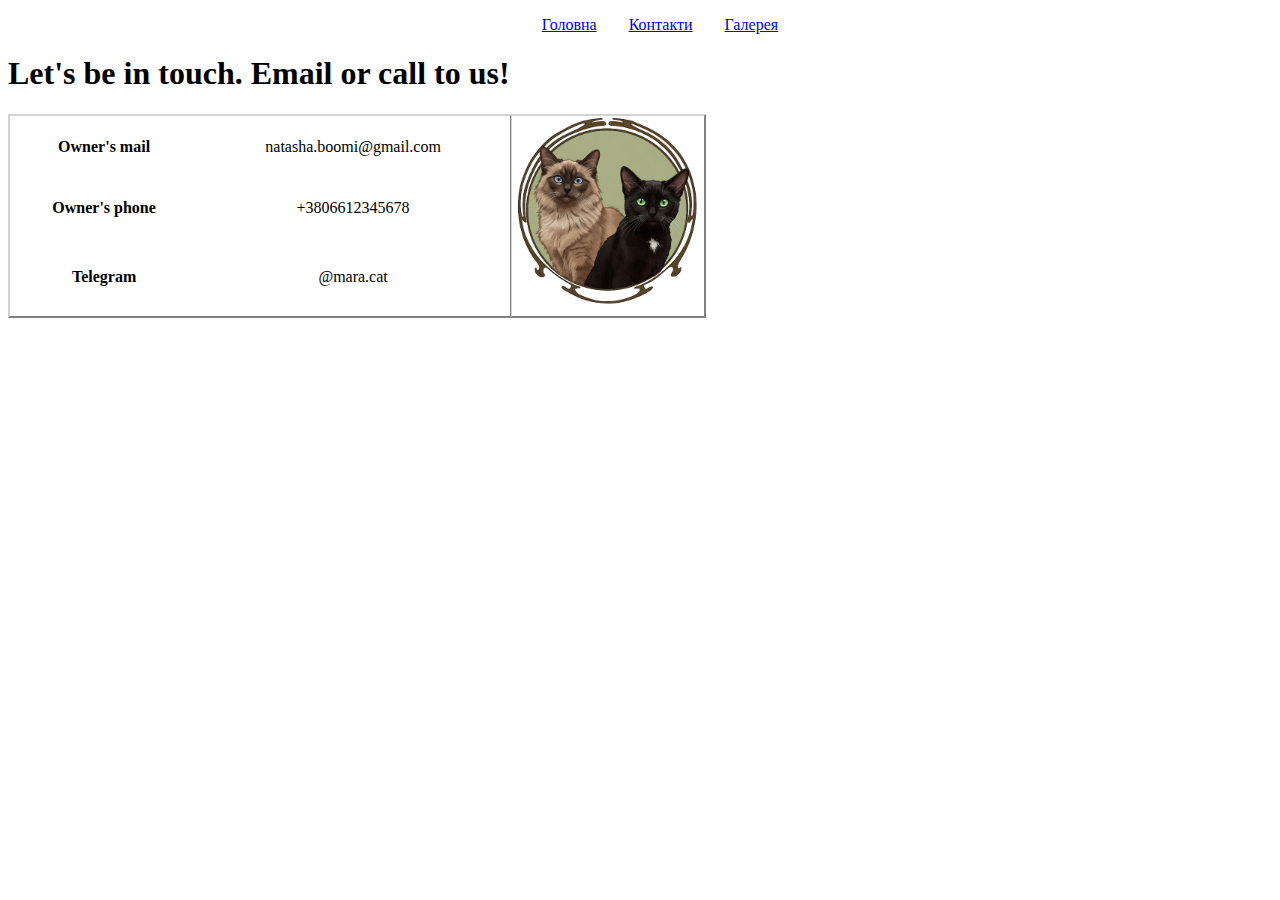
==== pages/contact.html @ 5c8e56b2 "Update contact.html" ====
<!DOCTYPE html>
<html lang="en">
<head>
	<link rel="icon" type="image/x-icon" href="favicon.ico">
<style>
div {
	border: 1px outset lightgrey;    
	text-align: center;
	vertical-align: top;
}
</style>

</head>
<body>
	<nav >
		<ul style="list-style: none; display: flex; align-items: center; justify-content: center;">
			<li style="margin: 0 1rem;"><a href="../index.html">Головна</a></li>
			<li style="margin: 0 1rem;"><a href="contact.html">Контакти</a></li>
			<li style="margin: 0 1rem;"><a href="gallery.html">Галерея</a></li>
		</ul>
	</nav>
	<h1> <b>Let's be in touch. Email or call to us!</b></h1>
	<div style="display: table;">
	<div width="50%" style="display: table-cell;">
			<table width="500" height="200">
			  <tr width="50%" height="30%">
				<td><b>Owner's mail</b></td>
				<td>natasha.boomi@gmail.com</td>
			  </tr>
			  <tr width="50%" height="30%">
				<td><b>Owner's phone</b></td>
				<td type="Phone">+3806612345678</td>
			  </tr width="50%" height="30%"> 
			  <tr>
				<td><b>Telegram</b></td>
				<td>@mara.cat</td>
			  </tr>
			</table>
	</div>
	<div width="50%" style="display: table-cell;">
	<img src="../images/logo.png" />
	</div>
	</div>
</body>
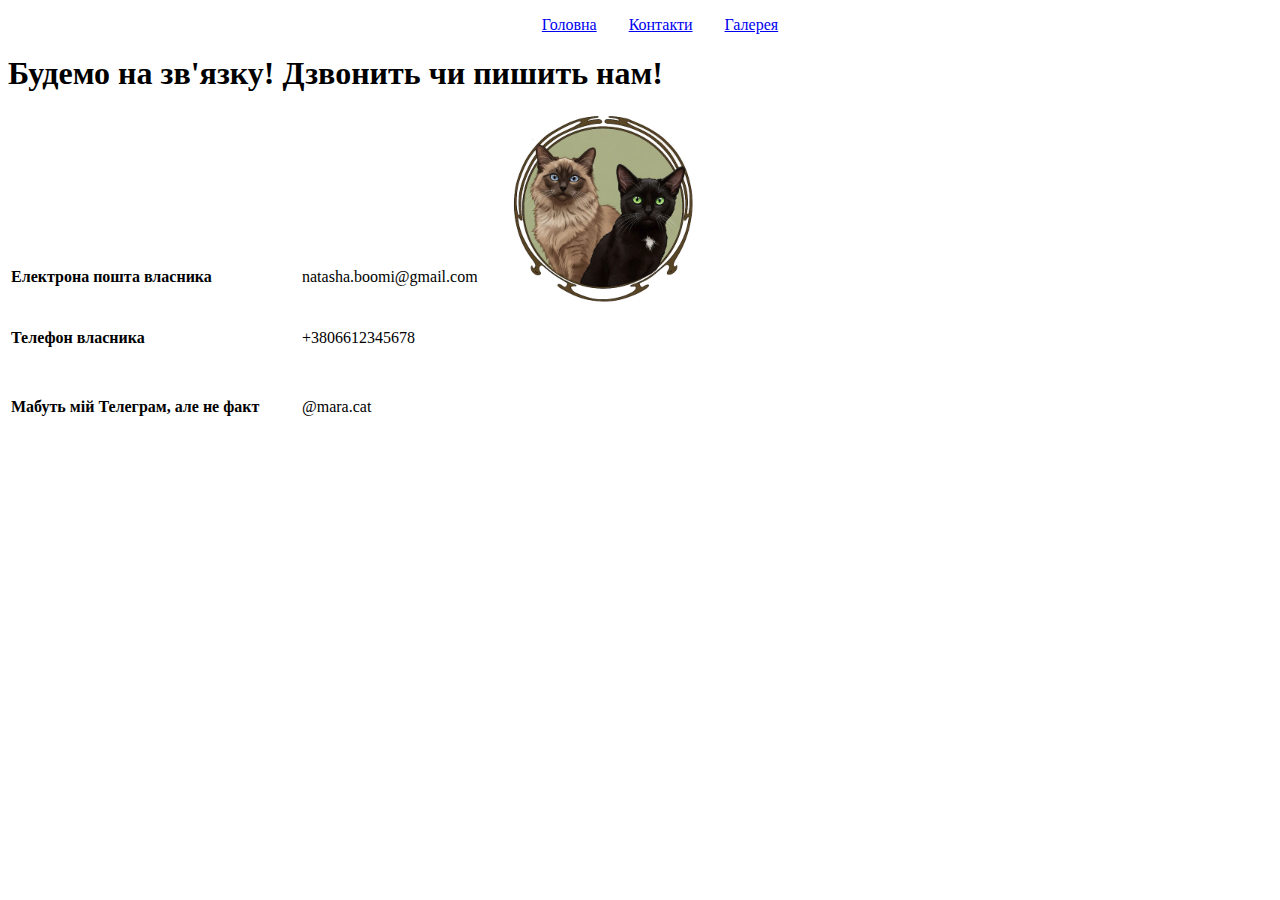
==== commit f96b987b: "Update contact.html" ====
--- a/pages/contact.html
+++ b/pages/contact.html
@@ -1,15 +1,7 @@
 <!DOCTYPE html>
-<html lang="en">
+<html lang="ua">
 <head>
-	<link rel="icon" type="image/x-icon" href="favicon.ico">
-<style>
-div {
-	border: 1px outset lightgrey;    
-	text-align: center;
-	vertical-align: top;
-}
-</style>
-
+	<link rel="icon" type="image/x-icon" href="../images/favicon.ico">
 </head>
 <body>
 	<nav >
@@ -19,20 +11,20 @@
 			<li style="margin: 0 1rem;"><a href="gallery.html">Галерея</a></li>
 		</ul>
 	</nav>
-	<h1> <b>Let's be in touch. Email or call to us!</b></h1>
+	<h1> <b>Будемо на зв'язку! Дзвонить чи пишить нам!</b></h1>
 	<div style="display: table;">
 	<div width="50%" style="display: table-cell;">
 			<table width="500" height="200">
 			  <tr width="50%" height="30%">
-				<td><b>Owner's mail</b></td>
+				<td><b>Електрона пошта власника</b></td>
 				<td>natasha.boomi@gmail.com</td>
 			  </tr>
 			  <tr width="50%" height="30%">
-				<td><b>Owner's phone</b></td>
+				<td><b>Телефон власника</b></td>
 				<td type="Phone">+3806612345678</td>
 			  </tr width="50%" height="30%"> 
 			  <tr>
-				<td><b>Telegram</b></td>
+				<td><b>Мабуть мій Телеграм, але не факт</b></td>
 				<td>@mara.cat</td>
 			  </tr>
 			</table>
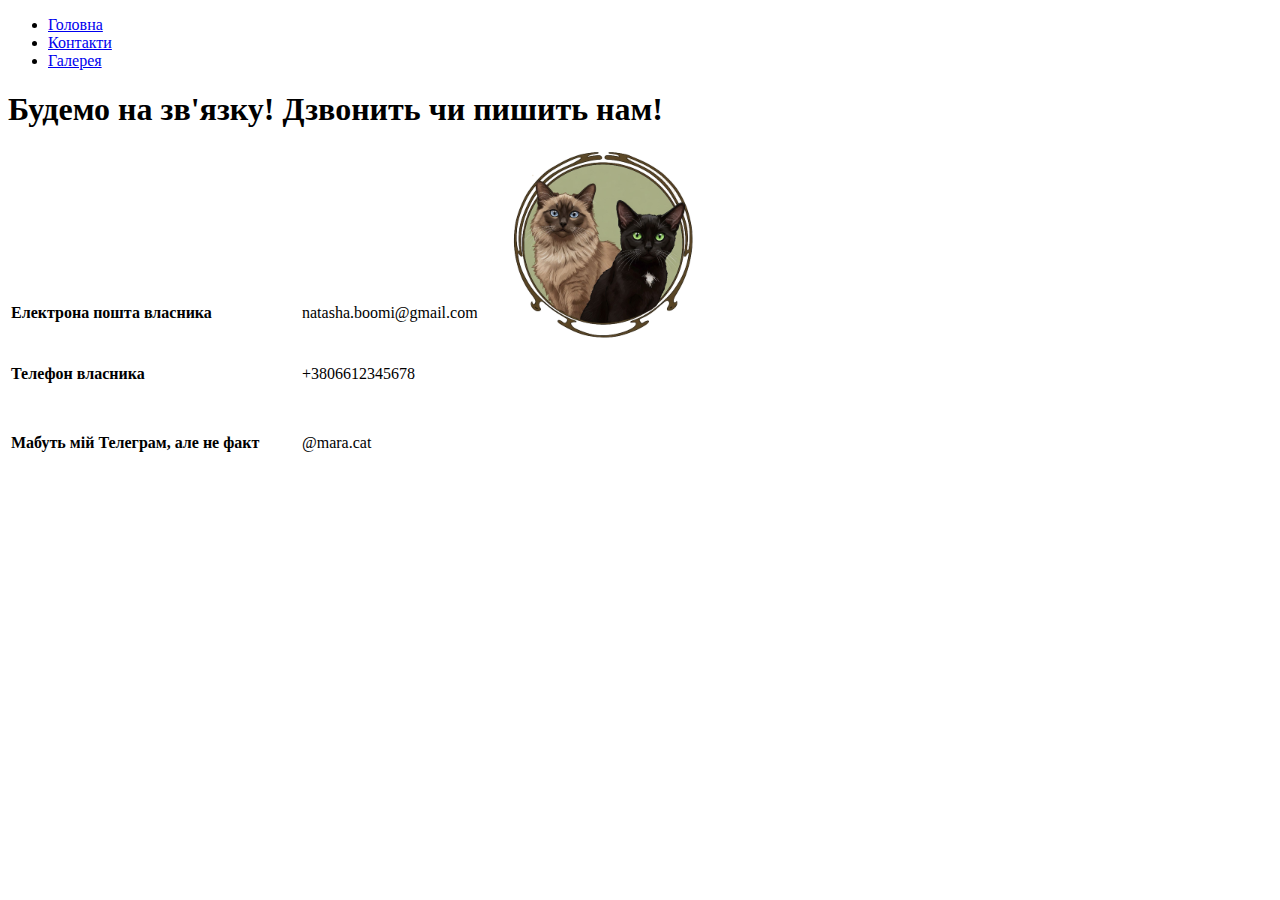
==== commit 892f18ed: "Update contact.html" ====
--- a/pages/contact.html
+++ b/pages/contact.html
@@ -1,14 +1,17 @@
 <!DOCTYPE html>
 <html lang="ua">
 <head>
+	<meta charset="UTF-8">
+	<meta name="viewport" content="width=device-width, initial-scale=1.0">
+	<link rel="stylesheet" href="../style.css">
 	<link rel="icon" type="image/x-icon" href="../images/favicon.ico">
 </head>
 <body>
 	<nav >
-		<ul style="list-style: none; display: flex; align-items: center; justify-content: center;">
-			<li style="margin: 0 1rem;"><a href="../index.html">Головна</a></li>
-			<li style="margin: 0 1rem;"><a href="contact.html">Контакти</a></li>
-			<li style="margin: 0 1rem;"><a href="gallery.html">Галерея</a></li>
+		<ul class="menu">
+			<li class="menu"><a href="../index.html">Головна</a></li>
+			<li class="menu"><a href="contact.html">Контакти</a></li>
+			<li class="menu"><a href="gallery.html">Галерея</a></li>
 		</ul>
 	</nav>
 	<h1> <b>Будемо на зв'язку! Дзвонить чи пишить нам!</b></h1>
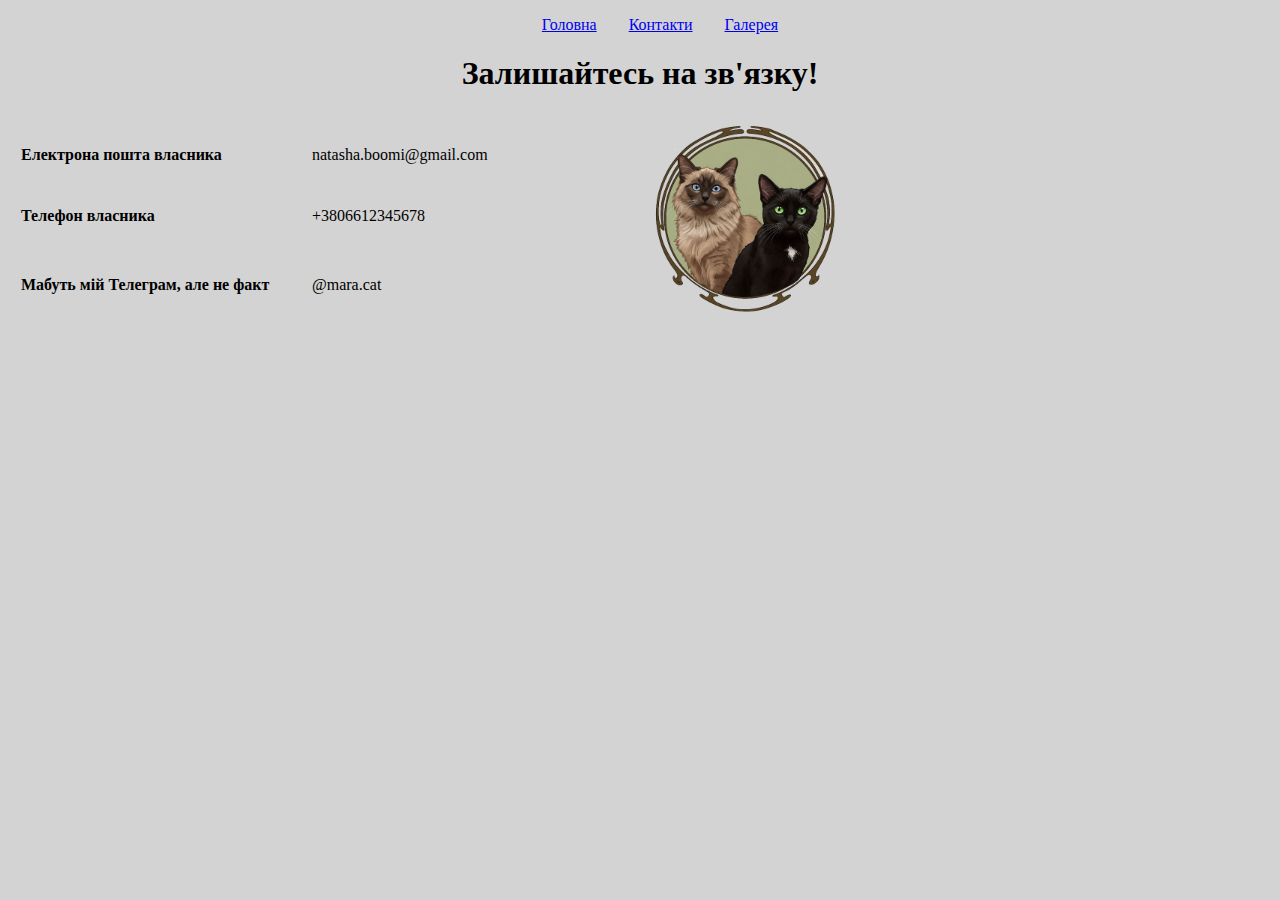
==== commit c68dfa19: "Update contact.html" ====
--- a/pages/contact.html
+++ b/pages/contact.html
@@ -1,22 +1,52 @@
 <!DOCTYPE html>
-<html lang="ua">
+<html lang="uk">
 <head>
 	<meta charset="UTF-8">
 	<meta name="viewport" content="width=device-width, initial-scale=1.0">
 	<link rel="stylesheet" href="../style.css">
-	<link rel="icon" type="image/x-icon" href="../images/favicon.ico">
+	<link rel="icon" type="image/x-icon" href="favicon.ico">
+    <title>Контактна інформація</title>
+	
+	
+	<style>
+		h1{
+		text-align:center;
+		}
+		* {
+		  box-sizing: border-box;
+		}
+		.column {
+		  float: left;
+		  padding: 10px;
+		}
+
+		.left {
+		  width: 50%;
+		}
+
+		.right {
+		  width: 50%;
+		  float: right;
+		}
+
+		.row:after {
+		  content: "";
+		  display: table;
+		  clear: both;
+		}
+	</style>
 </head>
 <body>
-	<nav >
+	<nav>
 		<ul class="menu">
-			<li class="menu"><a href="../index.html">Головна</a></li>
-			<li class="menu"><a href="contact.html">Контакти</a></li>
-			<li class="menu"><a href="gallery.html">Галерея</a></li>
+			<li class="menu"> <a href="../index.html"> Головна </a></li>
+			<li class="menu"> <a href="contact.html">Контакти</a></li>
+			<li class="menu"> <a href="gallery.html">Галерея</a></li>
 		</ul>
 	</nav>
-	<h1> <b>Будемо на зв'язку! Дзвонить чи пишить нам!</b></h1>
-	<div style="display: table;">
-	<div width="50%" style="display: table-cell;">
+	<h1>Залишайтесь на зв'язку! </h1>
+	<div class="row">
+		<div class="column left">
 			<table width="500" height="200">
 			  <tr width="50%" height="30%">
 				<td><b>Електрона пошта власника</b></td>
@@ -31,9 +61,11 @@
 				<td>@mara.cat</td>
 			  </tr>
 			</table>
-	</div>
-	<div width="50%" style="display: table-cell;">
-	<img src="../images/logo.png" />
-	</div>
-	</div>
-</body>+		</div>
+		<div class="column right">
+				<img 
+				  src="../images/logo.png"
+				  alt="Black cat" />
+		</div>
+</body>
+</html>--- a/style.css
+++ b/style.css
@@ -0,0 +1,15 @@
+ul.menu {
+	list-style: none; 
+	display: flex; 
+	align-items: center; 
+	justify-content: center;
+}
+li.menu {  
+	text-decoration: none;
+	font-size: 20;
+	margin: 0 1rem;
+	color: darkgrey;
+}
+body{
+	background-color: lightgrey;
+}